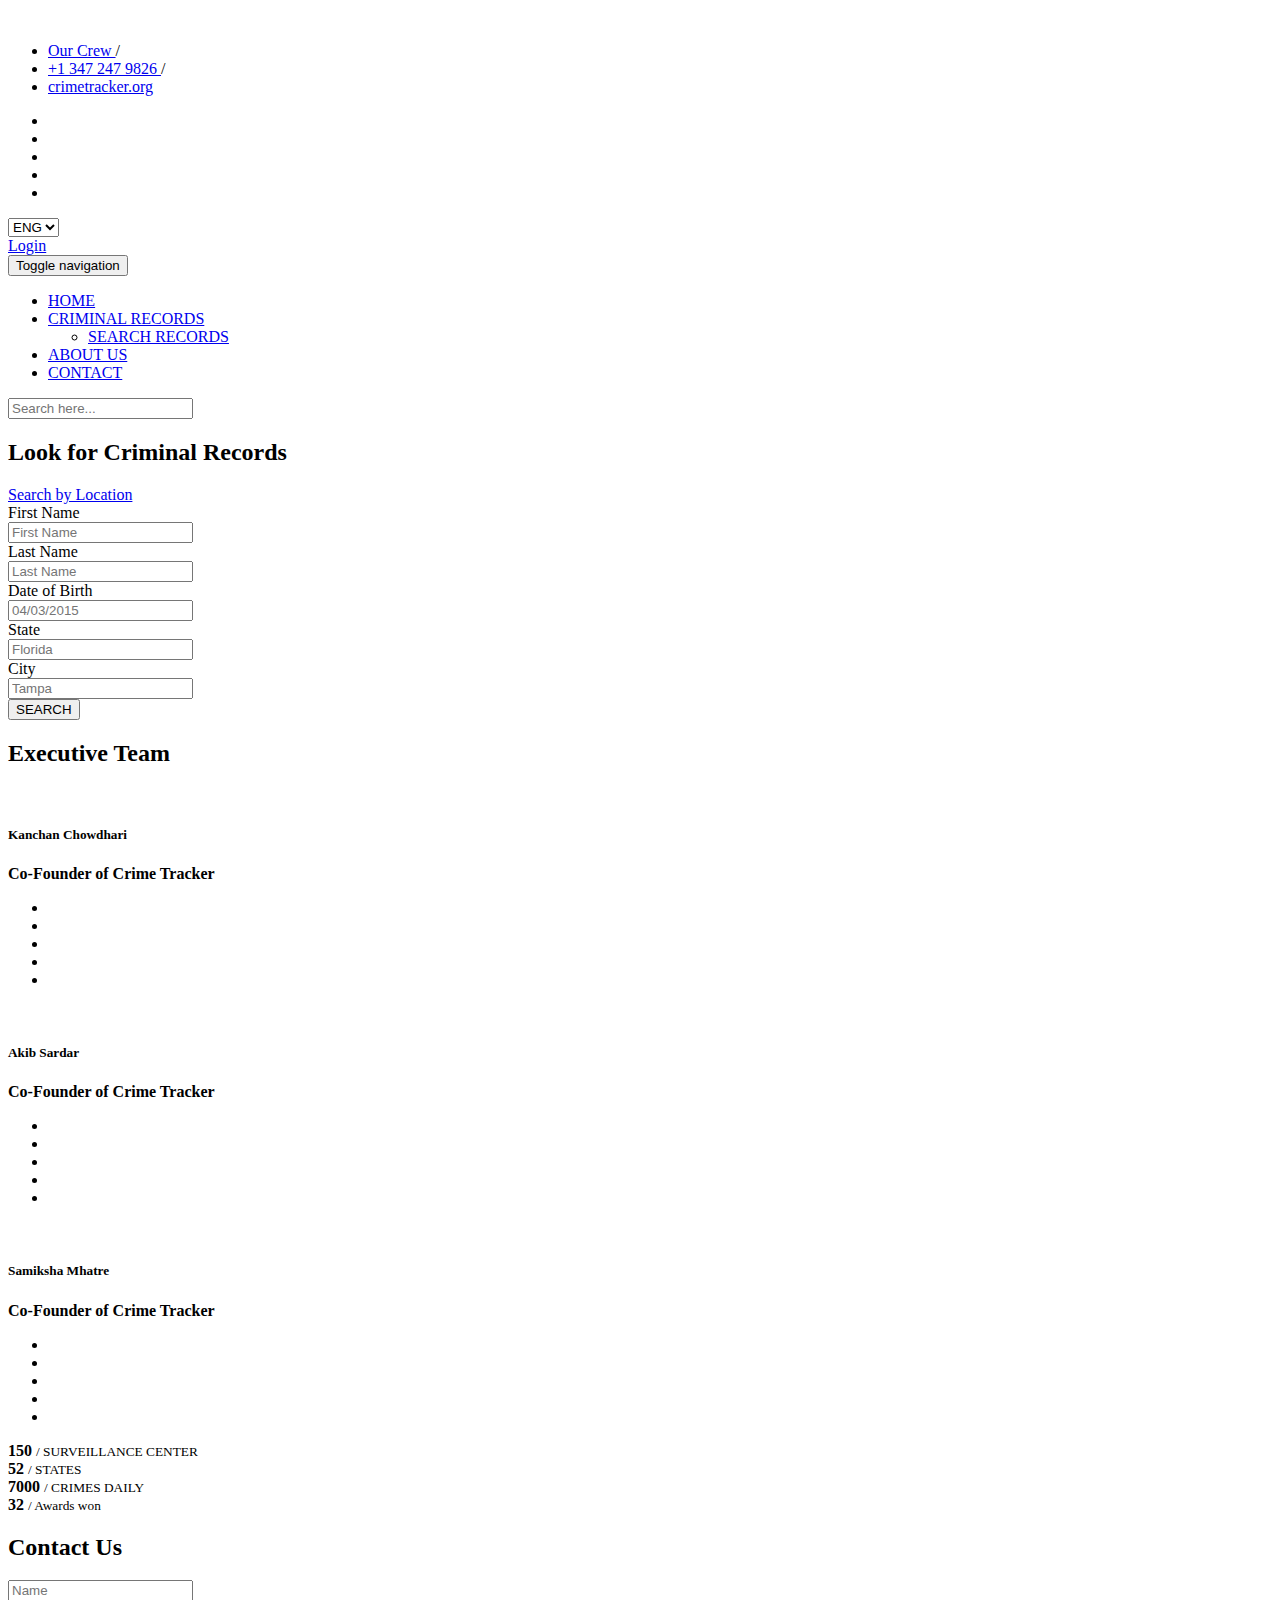
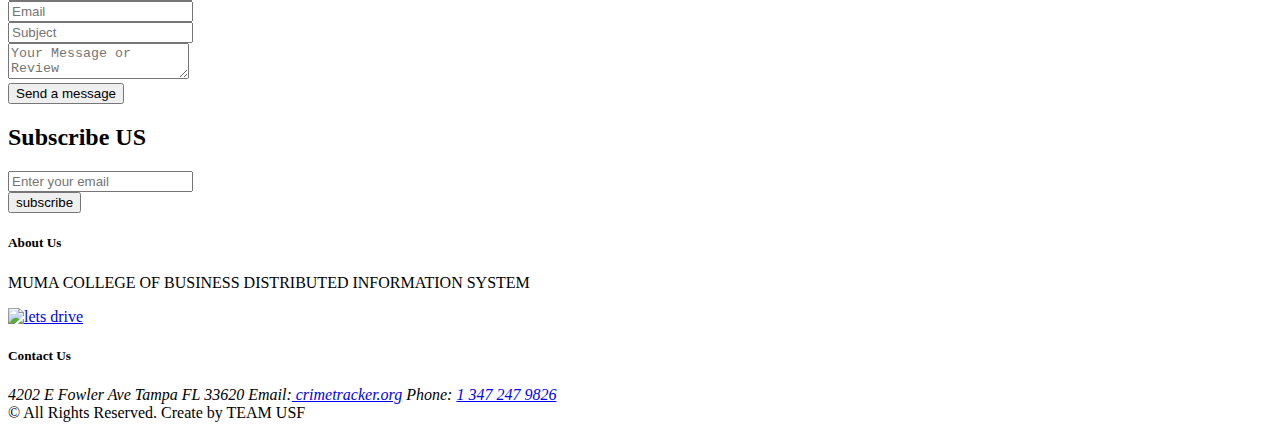
==== index.html @ f37da1f5 "Add files via upload" ====
<!DOCTYPE html>
<html lang="en">

<head>
  <meta charset="utf-8">
  <meta name="viewport" content="width=device-width, initial-scale=1, maximum-scale=1, user-scalable=no">
  <title>Crime Tracker</title>
  <link rel="shortcut icon" type="image/x-icon" href="favicon.ico">
  <link href='https://fonts.googleapis.com/css?family=Open+Sans:400,300,600,700,800' rel='stylesheet' type='text/css'>
  <link href='http://fonts.googleapis.com/css?family=Montserrat:400,700%7COpen+Sans:400,300%7CLibre+Baskerville:400,400italic' rel='stylesheet' type='text/css'>
  <link rel="stylesheet" type="text/css" href="assets/css/bootstrap.css">
  <link rel="stylesheet" type="text/css" href="assets/css/settings.css">
  <link rel="stylesheet" type="text/css" href="assets/css/simple-line-icons.css">
  <link rel="stylesheet" type="text/css" href="assets/css/font-awesome.css">
  <link rel="stylesheet" type="text/css" href="assets/css/owl.carousel.css">
  <link rel="stylesheet" type="text/css" href="assets/css/jquery-ui.css">
  <link rel="stylesheet" type="text/css" href="assets/css/jquery.timepicker.css">
  <link rel="stylesheet" type="text/css" href="assets/css/jquery.fancybox.css">
  <link rel="stylesheet" type="text/css" href="assets/css/jquery.selectBox.css">
  <link rel="stylesheet" type="text/css" href="assets/css/global.css">
  <link rel="stylesheet" type="text/css" href="assets/css/style.css">
  <link rel="stylesheet" type="text/css" href="assets/css/responsive.css">
  <link rel="stylesheet" type="text/less" href="assets/css/skin.less">
</head>

<body data-ng-app="themeonApp">

  <!--Loader Start-->
  <div class="loader">
    <div class="sk-circle">
      <div class="sk-circle1 sk-child"></div>
      <div class="sk-circle2 sk-child"></div>
      <div class="sk-circle3 sk-child"></div>
      <div class="sk-circle4 sk-child"></div>
      <div class="sk-circle5 sk-child"></div>
      <div class="sk-circle6 sk-child"></div>
      <div class="sk-circle7 sk-child"></div>
      <div class="sk-circle8 sk-child"></div>
      <div class="sk-circle9 sk-child"></div>
      <div class="sk-circle10 sk-child"></div>
      <div class="sk-circle11 sk-child"></div>
      <div class="sk-circle12 sk-child"></div>
    </div>
  </div>
  <!--Loader End-->

  <!--Page Wrapper Start-->
  <div id="wrapper" class="home">

    <!--Header Section Start-->
    <header id="header" class="header">
      <div class="container">
        <div class="row ">
          <div class="col-xs-12">
            <div class="header-cont clearfix">
              <a href="index.html" class="logo"> <img src="assets/images/logo.png" alt="" /> </a>
              <div class="header-info">
                <div class="social-content clearfix">
                  <div class="contact-det hidden-xs">
                    <ul>
                      <li>
                        <a href="#">Our Crew </a>/
                      </li>
                      <li>
                        <a href="tel:+88001234567">+1 347 247 9826 </a>/
                      </li>
                      <li>
                        <a href="mailto:mail@letsdrive.com">crimetracker.org</a>
                      </li>
                    </ul>
                  </div>
                  <div class="social-det">
                    <ul>
                      <li>
                        <a href="#"><i class="fa fa-twitter" aria-hidden="true"></i></a>
                      </li>
                      <li>
                        <a href="#"><i class="fa fa-instagram" aria-hidden="true"></i></a>
                      </li>
                      <li>
                        <a href="#"><i class="fa fa-google-plus" aria-hidden="true"></i></a>
                      </li>
                      <li>
                        <a href="#"><i class="fa fa-youtube-play" aria-hidden="true"></i></a>
                      </li>
                      <li>
                        <a href="#"><i class="fa fa-vk" aria-hidden="true"></i></a>
                      </li>

                    </ul>
                    <div class="select-box">
                      <select class="select">
                        <option value="English">ENG</option>
                        <option value="French">FR</option>
                        <option value="German">SPA</option>
                      </select>

                    </div>
                    <div class="login">
                      <a href="#"><span>Login</span><i class="fa fa-lock" aria-hidden="true"></i></a>
                    </div>
                  </div>
                </div>

                <nav class="navbar">

                  <!-- Brand and toggle get grouped for better mobile display -->
                  <div class="navbar-header">
                    <button type="button" class="navbar-toggle collapsed" data-toggle="collapse" data-target="#bs-example-navbar-collapse-1" aria-expanded="false">
                      <span class="sr-only">Toggle navigation</span>
                      <span class="icon-bar"></span>
                      <span class="icon-bar"></span>
                      <span class="icon-bar"></span>
                    </button>
                  </div>

                  <!-- Collect the nav links, forms, and other content for toggling -->
                  <div class="collapse navbar-collapse" id="bs-example-navbar-collapse-1">
                    <ul class="nav navbar-nav navigation clearfix">

                      <li class="active">
                        <a href="index.html">HOME</a>
                      </li>
                      <li class="drop-down-parent">
                        <a href="#">CRIMINAL RECORDS <i class="fa fa-angle-down fa-2x" aria-hidden="true"></i> <i class="fa fa-angle-up fa-2x" aria-hidden="true"></i> </a>

                        <ul class="drop-down">
                          <li>
                            <a href="search-records.html">SEARCH RECORDS</a>
                          </li>
                        </ul>
                      </li>

                      <li>
                        <a href="aboutus.html">ABOUT US</a>
                      </li>

                      <li>
                        <a href="contact-us.html">CONTACT</a>
                      </li>
                    </ul>
                    <div class="header-search">
                      <i class="fa fa-search" aria-hidden="true"></i>
                      <input type="text" class="search-bar" placeholder="Search here..." />
                    </div>
                  </div><!-- /.navbar-collapse -->

                </nav>
              </div>
            </div>
          </div>
        </div>
      </div>
    </header>
    <!--Header Section End-->

    <!--banner Section start-->
    <section class="banner">
      <div id="rev_slider_wrapper">
        <div id="rev_slider_202_1_wrapper" class="rev_slider_wrapper " data-alias="concept1" style="background-color:#000000;padding:0px;">
          <!-- START REVOLUTION SLIDER 5.1.1RC fullscreen mode -->
          <div id="rev_slider_202_1" class="rev_slider" style="display:none;" data-version="5.1.1RC">
            <ul>
              <!-- SLIDE  -->
              <li data-index="rs-672">
                <!-- MAIN IMAGE -->
                <img src="assets/images/BannerA.jpg" alt="" class="rev-slidebg" data-no-retina>
              </li>
              <li data-index="rs-672">
                <!-- MAIN IMAGE -->
                <img src="assets/images/BannerB.jpg" alt="" class="rev-slidebg" data-no-retina>
              </li>
            </ul>
          </div>
        </div>
      </div>

      <!--reserve car section start -->
      <div class="reserve-form">
        <div class="container">
          <div class="row reserve-form-wrap">
            <div class="form-head clearfix">
              <div class="location">
                <h2>Look for Criminal Records</h2>
                <span><i class="fa fa-search" aria-hidden="true"></i><a href="#">Search by Location</a></span>
              </div>
            </div>

            <form>
              <div class="row">
                <div class="col-xs-12 col-sm-6">

                  <label>First Name</label>
                  <div class="input-wrap clearfix">
                    <input type="text" class="form-control" placeholder="First Name">
                    <i class="fa fa-map-marker" aria-hidden="true"></i>
                  </div>
                  <label>Last Name</label>
                  <div class="input-wrap clearfix">
                    <input type="text" class="form-control" placeholder="Last Name">
                    <i class="fa fa-map-marker" aria-hidden="true"></i>
                  </div>

                </div>
                <div class="col-xs-12 col-sm-3">
                  <label>Date of Birth</label>
                  <div class="input-wrap clearfix">
                    <input type="text" class="form-control pick-date" placeholder="04/03/2015">
                    <i class="fa fa-calendar-o" aria-hidden="true"></i>
                  </div>


                </div>
                <div class="col-xs-12 col-sm-3">
                  <label>State</label>
                  <div class="input-wrap clearfix">
                    <input type="text" class="form-control time-pick" placeholder="Florida">
                    <i class="fa fa-clock-o" aria-hidden="true"></i>
                  </div>

                  <label>City</label>
                  <div class="input-wrap clearfix">
                    <input type="text" class="form-control time-pick" placeholder="Tampa">
                    <i class="fa fa-clock-o" aria-hidden="true"></i>
                  </div>

                </div>
              </div>

              <button class="SEARCH">
                <i class="fa fa-binoculars" aria-hidden="true"></i> SEARCH
              </button>
            </form>

          </div>
        </div>
      </div>

      <!--reserve car section start -->
    </section>
    <!--banner Section End-->



    <section class="executive-team-wrapper">
      <div class="container">
        <h2> Executive <span> Team</span></h2>
        <div class="row executive-team-description">
          <div class="col-sm-4">
            <div class="executive">
              <figure>
                <img src="assets/images/client-pic.jpg" alt="" />
              </figure>
              <h5>Kanchan Chowdhari</h5>
              <strong>Co-Founder of Crime Tracker</strong>
              <ul class="social-links">
                <li>
                  <a href="#"><i class="fa fa-twitter" aria-hidden="true"></i></a>
                </li>
                <li>
                  <a href="#"><i class="fa fa-instagram" aria-hidden="true"></i></a>
                </li>
                <li>
                  <a href="#"><i class="fa fa-google-plus" aria-hidden="true"></i></a>
                </li>
                <li>
                  <a href="#"><i class="fa fa-youtube-play" aria-hidden="true"></i></a>
                </li>
                <li>
                  <a href="#"><i class="fa fa-vk" aria-hidden="true"></i></a>
                </li>
              </ul>
            </div>
          </div>
          <div class="col-sm-4">
            <div class="executive">
              <figure>
                <img src="assets/images/client-pic2.jpg" alt="" />
              </figure>
              <h5>Akib Sardar</h5>
              <strong>Co-Founder of Crime Tracker</strong>
              <ul class="social-links">
                <li>
                  <a href="#"><i class="fa fa-twitter" aria-hidden="true"></i></a>
                </li>
                <li>
                  <a href="#"><i class="fa fa-instagram" aria-hidden="true"></i></a>
                </li>
                <li>
                  <a href="#"><i class="fa fa-google-plus" aria-hidden="true"></i></a>
                </li>
                <li>
                  <a href="#"><i class="fa fa-youtube-play" aria-hidden="true"></i></a>
                </li>
                <li>
                  <a href="#"><i class="fa fa-vk" aria-hidden="true"></i></a>
                </li>
              </ul>
            </div>
          </div>
          <div class="col-sm-4">
            <div class="executive">
              <figure>
                <img src="assets/images/client-pic3.jpg" alt="" />
              </figure>
              <h5>Samiksha Mhatre</h5>
              <strong>Co-Founder of Crime Tracker</strong>
              <ul class="social-links">
                <li>
                  <a href="#"><i class="fa fa-twitter" aria-hidden="true"></i></a>
                </li>
                <li>
                  <a href="#"><i class="fa fa-instagram" aria-hidden="true"></i></a>
                </li>
                <li>
                  <a href="#"><i class="fa fa-google-plus" aria-hidden="true"></i></a>
                </li>
                <li>
                  <a href="#"><i class="fa fa-youtube-play" aria-hidden="true"></i></a>
                </li>
                <li>
                  <a href="#"><i class="fa fa-vk" aria-hidden="true"></i></a>
                </li>
              </ul>
            </div>
          </div>
        </div>
      </div>
      <div class="awards-wrapper">
        <div class="container-fluid">
          <div class="row">
            <div class="col-sm-3">
              <div class="awards">
                <strong class="customers-text">150 </strong><small>/ SURVEILLANCE CENTER</small>
              </div>
            </div>
            <div class="col-sm-3">
              <div class="awards">
                <strong class="luxury-text">52 </strong><small> / STATES</small>
              </div>
            </div>
            <div class="col-sm-3">
              <div class="awards">
                <strong class="deals-text">7000 </strong><small> / CRIMES DAILY</small>
              </div>
            </div>
            <div class="col-sm-3">
              <div class="awards">
                <strong class="won-text">32 </strong><small> / Awards won</small>
              </div>
            </div>

          </div>
        </div>
      </div>

    </section>

    <section class="contact-us-wrapper">
      <div class="container">
        <h2>Contact <span>Us</span></h2>
        <div class="contact-us">
          <form name="contactForm" method="post" novalidate id="contact" class="contact-form" data-ng-controller='themeonCtrl'>
            <div class="row">

              <div class="col-sm-4">
                <div class="input-text-wrap">
                  <input type="text" placeholder="Name" id="name" class="contact-name" name="name" required data-ng-model="contactformData.name" data-ng-class="{'error' : contactForm.name.$error.pattern || submit && contactForm.name.$invalid}" />
                  <i class="fa fa-user" aria-hidden="true"></i>
                </div>
                <div class="input-text-wrap">
                  <input type="email" placeholder="Email" id="email" class="contact-mail" name="email" required data-ng-model="contactformData.email"
                    data-ng-class="{'error' : contactForm.email.$error.pattern || submit && contactForm.email.$invalid}" />
                  <i class="fa fa-envelope" aria-hidden="true"></i>
                </div>
                <div class="input-text-wrap">
                  <input type="text" placeholder="Subject" id="sub" class="contact-subject" name="subject" required data-ng-model="contactformData.subject"
                    data-ng-class="{'error' : contactForm.subject.$error.required && contactForm.subject.$blured || submit && contactForm.subject.$invalid}" />
                  <i class="fa fa-dot-circle-o" aria-hidden="true"></i>
                </div>

              </div>
              <div class="col-sm-8">
                <div class="textarea-wrap">
                  <textarea placeholder="Your Message or Review" id="message" name="message" data-ng-model="contactformData.message" required
                    data-ng-class="{'error' : contactForm.message.$error.required && contactForm.message.$blured || submit && contactForm.message.$invalid}"></textarea>
                  <i class="fa fa-pencil" aria-hidden="true"></i>
                </div>

              </div>

            </div>
            <div class="row">
              <div class="col-sm-8">
                <button type="submit" class="orange-btn" data-ng-click="submitcontactForm(contactForm.$invalid)" data-ng-disabled="submitButtonDisabled">
                  <i class="fa fa-plus-circle" aria-hidden="true"></i>Send a message
                </button>
              </div>
            </div>
          </form>
          <div id="contactSuccess" style="display: none;">
            <span>Hey! Thanks for reaching out. I will get back to you soon</span>
          </div>
        </div>

        <section class="newsletter-wrap">
          <div class="container">
            <div class="row">
              <div class="col-xs-12 col-sm-5 padding-right-0">
                <h2>Subscribe <strong>US</strong></h2>
              </div>
              <div class="col-xs-12 col-sm-7 ">
                <form action="#" method="get" class="subscribe-form">
                  <div class="row">
                    <div class="col-xs-12 col-sm-7">
                      <div class="subscriber-info">
                        <input type="text" name="text" class="newsletter-text" placeholder="Enter your email" />
                        <i class="fa fa-envelope" aria-hidden="true"> </i>
                      </div>

                    </div>
                    <div class="col-xs-12 col-sm-5">
                      <input type="submit" value="subscribe" class="orange-btn" />
                    </div>
                  </div>
                </form>
              </div>

            </div>
          </div>

        </section>

      </div>
      <!--Content Area End-->

      <!--Footer Section start-->
      <footer id="footer" class="bdr-0">
        <div class="primary-footer">
          <div class="container">
            <div class="row">
              <div class="col-xs-12 col-sm-4">
                <div class="about-us-footer">
                  <h5 class="view-title-style">About Us</h5>
                  <p>
                    MUMA COLLEGE OF BUSINESS
                    DISTRIBUTED INFORMATION SYSTEM
                  </p>
                </div>
              </div>

              <div class="col-xs-12 col-sm-4 text-center footer-img-gap">
                <a href="index.html" class="footer-logo"><img src="assets/images/footer-logo.jpeg" alt="lets drive" /></a>
              </div>
              <div class="col-xs-12 col-sm-4 text-right contact-info-footer">
                <h5 class="view-title-style">Contact Us</h5>
                <address>
                  4202 E Fowler Ave<span class="line-break"></span>
                  Tampa <span class="line-break"></span>
                  FL 33620 <span class="line-break"></span>
                  Email:<a href="mailto:mail@letsdrive.com"> crimetracker.org</a><span class="line-break"></span>
                  Phone: <a href="tel:88001234567">1 347 247 9826</a><span class="line-break"></span>
                </address>
              </div>
            </div>
          </div>
        </div>
        <div class="footer-bottom text-center">
          <div class="container">
            <span>&copy; All Rights Reserved. Create by TEAM USF</span>
          </div>
        </div>
      </footer>

      <!--Footer Section End-->


      <!--Page Wrapper End-->
      <script type="text/javascript" src="assets/js/angular.js"></script>
      <script type="text/javascript" src="assets/js/jquery-1.11.3.min.js"></script>
      <script type="text/javascript" src="assets/js/jquery-ui.js"></script>
      <script type="text/javascript" src="assets/js/jquery.timepicker.min.js"></script>
      <script type="text/javascript" src="assets/js/bootstrap.js"></script>
      <script type="text/javascript" src="assets/js/less.js"></script>
      <script type="text/javascript" src="assets/js/owl.carousel.js"></script>
      <script type="text/javascript" src="assets/js/app.js"></script>
      <script src="http://maps.googleapis.com/maps/api/js"></script>
      <script type="text/javascript" src="assets/js/jquery.selectBox.js"></script>
      <script type="text/javascript" src="assets/js/jquery.fancybox.js"></script>

      <!-- revolution slider Js -->
      <script type="text/javascript" src="assets/js//jquery.themepunch.tools.min.js"></script>
      <script type="text/javascript" src="assets/js/jquery.themepunch.revolution.min.js"></script>
      <script type="text/javascript" src="assets/js/jquery.revolution.js"></script>
      <script type="text/javascript" src="assets/extensions/revolution.extension.video.min.js"></script>
      <script type="text/javascript" src="assets/extensions/revolution.extension.slideanims.min.js"></script>
      <script type="text/javascript" src="assets/extensions/revolution.extension.actions.min.js"></script>
      <script type="text/javascript" src="assets/extensions/revolution.extension.layeranimation.min.js"></script>
      <script type="text/javascript" src="assets/extensions/revolution.extension.kenburn.min.js"></script>
      <script type="text/javascript" src="assets/extensions/revolution.extension.navigation.min.js"></script>
      <script type="text/javascript" src="assets/extensions/revolution.extension.migration.min.js"></script>
      <script type="text/javascript" src="assets/extensions/revolution.extension.parallax.min.js"></script>
      <!--  revolution slider Js -->
      <!-- map                     -->
      <script type="text/javascript" src="assets/js/map.js"></script>
      <!-- map                     -->
      <script type="text/javascript" src="assets/js/site.js"></script>

</body>

</html>
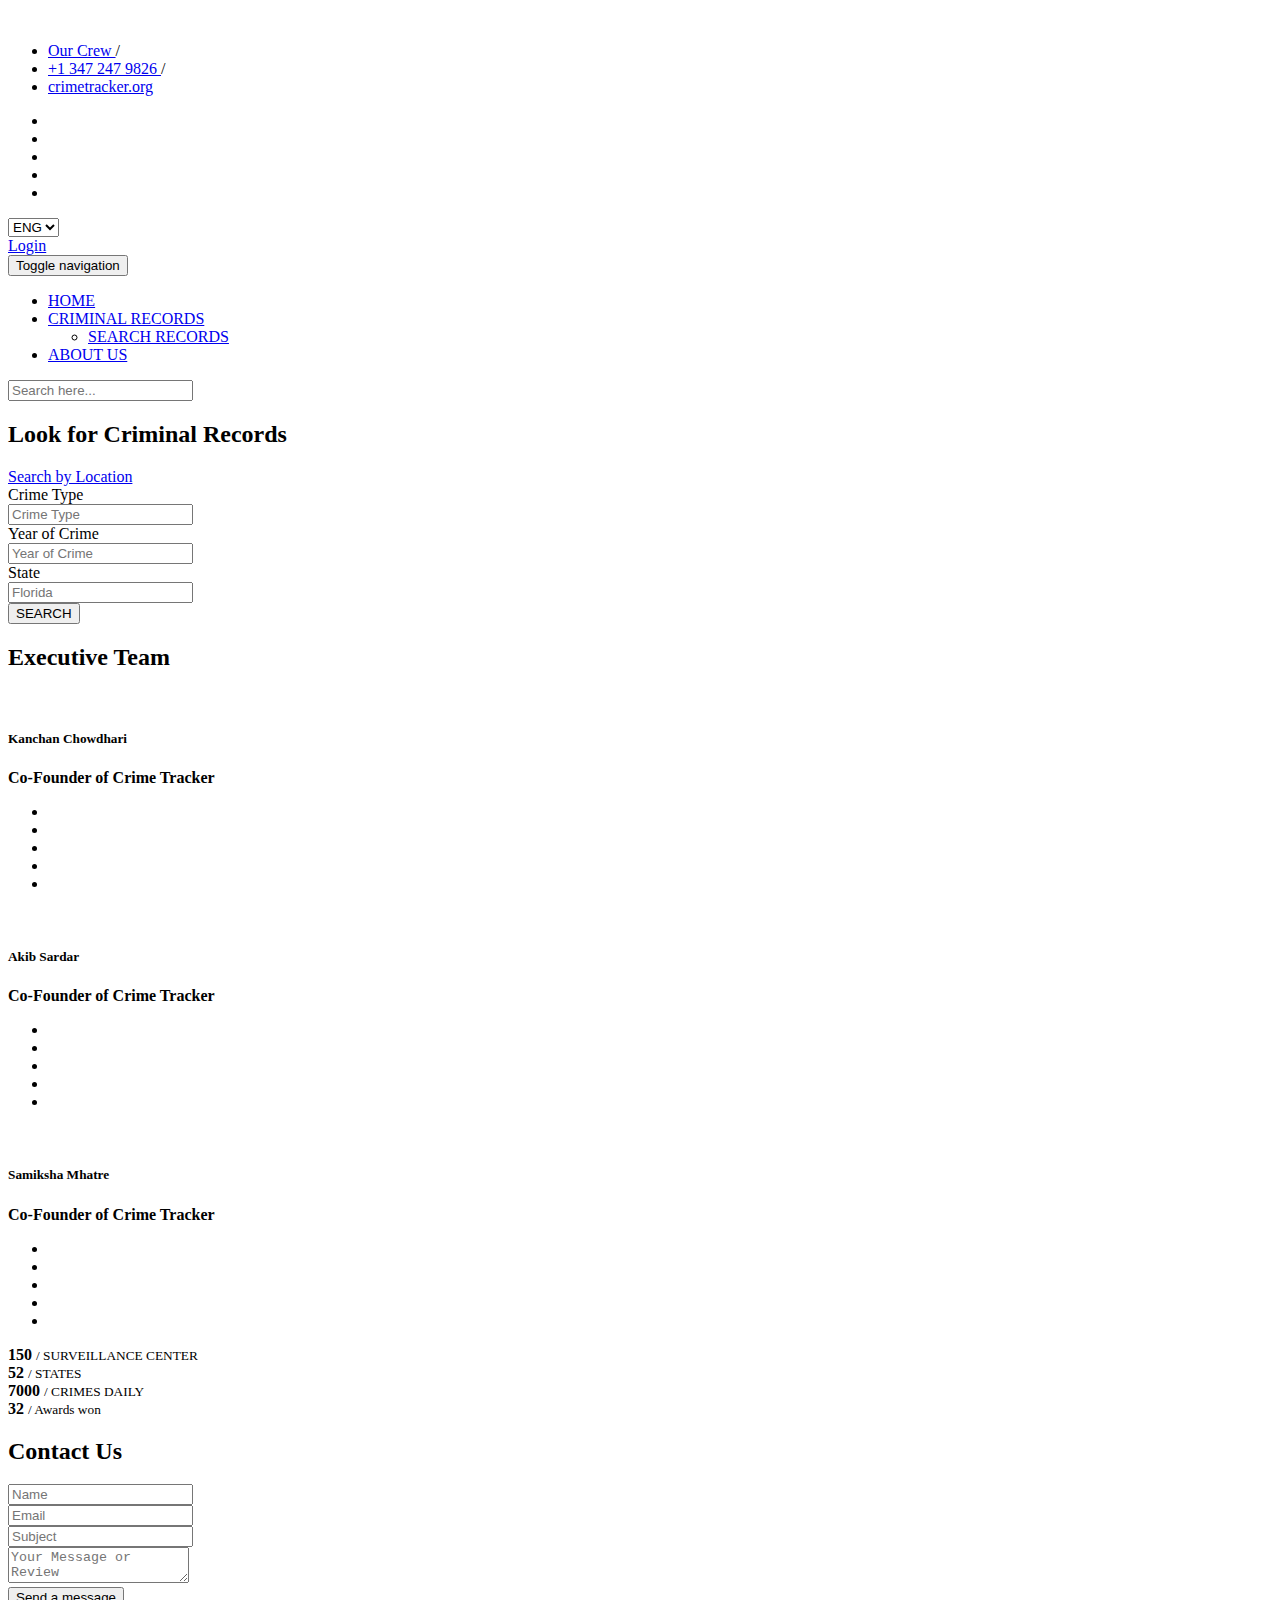
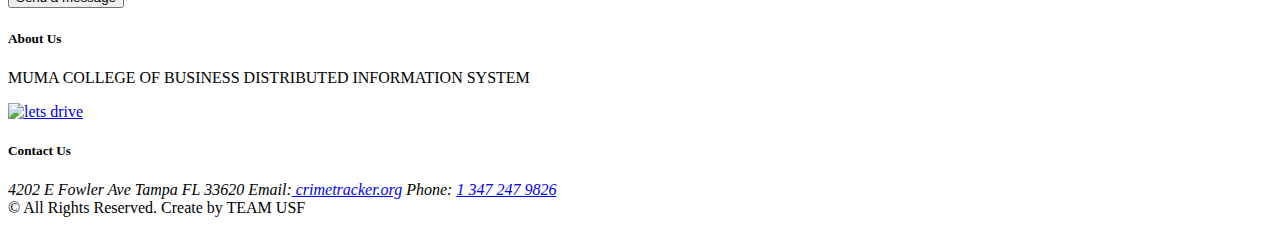
==== commit eb7d4b07: "Add files via upload" ====
--- a/index.html
+++ b/index.html
@@ -134,10 +134,6 @@
                       <li>
                         <a href="aboutus.html">ABOUT US</a>
                       </li>
-
-                      <li>
-                        <a href="contact-us.html">CONTACT</a>
-                      </li>
                     </ul>
                     <div class="header-search">
                       <i class="fa fa-search" aria-hidden="true"></i>
@@ -190,22 +186,18 @@
               <div class="row">
                 <div class="col-xs-12 col-sm-6">
 
-                  <label>First Name</label>
+                  <label>Crime Type</label>
                   <div class="input-wrap clearfix">
-                    <input type="text" class="form-control" placeholder="First Name">
+                    <input type="text" class="form-control" placeholder="Crime Type">
                     <i class="fa fa-map-marker" aria-hidden="true"></i>
                   </div>
-                  <label>Last Name</label>
+
+
+                </div>
+                <div class="col-xs-12 col-sm-3">
+                  <label>Year of Crime</label>
                   <div class="input-wrap clearfix">
-                    <input type="text" class="form-control" placeholder="Last Name">
-                    <i class="fa fa-map-marker" aria-hidden="true"></i>
-                  </div>
-
-                </div>
-                <div class="col-xs-12 col-sm-3">
-                  <label>Date of Birth</label>
-                  <div class="input-wrap clearfix">
-                    <input type="text" class="form-control pick-date" placeholder="04/03/2015">
+                    <input type="text" class="form-control" placeholder="Year of Crime">
                     <i class="fa fa-calendar-o" aria-hidden="true"></i>
                   </div>
 
@@ -214,16 +206,8 @@
                 <div class="col-xs-12 col-sm-3">
                   <label>State</label>
                   <div class="input-wrap clearfix">
-                    <input type="text" class="form-control time-pick" placeholder="Florida">
-                    <i class="fa fa-clock-o" aria-hidden="true"></i>
-                  </div>
-
-                  <label>City</label>
-                  <div class="input-wrap clearfix">
-                    <input type="text" class="form-control time-pick" placeholder="Tampa">
-                    <i class="fa fa-clock-o" aria-hidden="true"></i>
-                  </div>
-
+                    <input type="text" class="" placeholder="Florida">
+                  </div>
                 </div>
               </div>
 
@@ -402,35 +386,6 @@
             <span>Hey! Thanks for reaching out. I will get back to you soon</span>
           </div>
         </div>
-
-        <section class="newsletter-wrap">
-          <div class="container">
-            <div class="row">
-              <div class="col-xs-12 col-sm-5 padding-right-0">
-                <h2>Subscribe <strong>US</strong></h2>
-              </div>
-              <div class="col-xs-12 col-sm-7 ">
-                <form action="#" method="get" class="subscribe-form">
-                  <div class="row">
-                    <div class="col-xs-12 col-sm-7">
-                      <div class="subscriber-info">
-                        <input type="text" name="text" class="newsletter-text" placeholder="Enter your email" />
-                        <i class="fa fa-envelope" aria-hidden="true"> </i>
-                      </div>
-
-                    </div>
-                    <div class="col-xs-12 col-sm-5">
-                      <input type="submit" value="subscribe" class="orange-btn" />
-                    </div>
-                  </div>
-                </form>
-              </div>
-
-            </div>
-          </div>
-
-        </section>
-
       </div>
       <!--Content Area End-->
 
